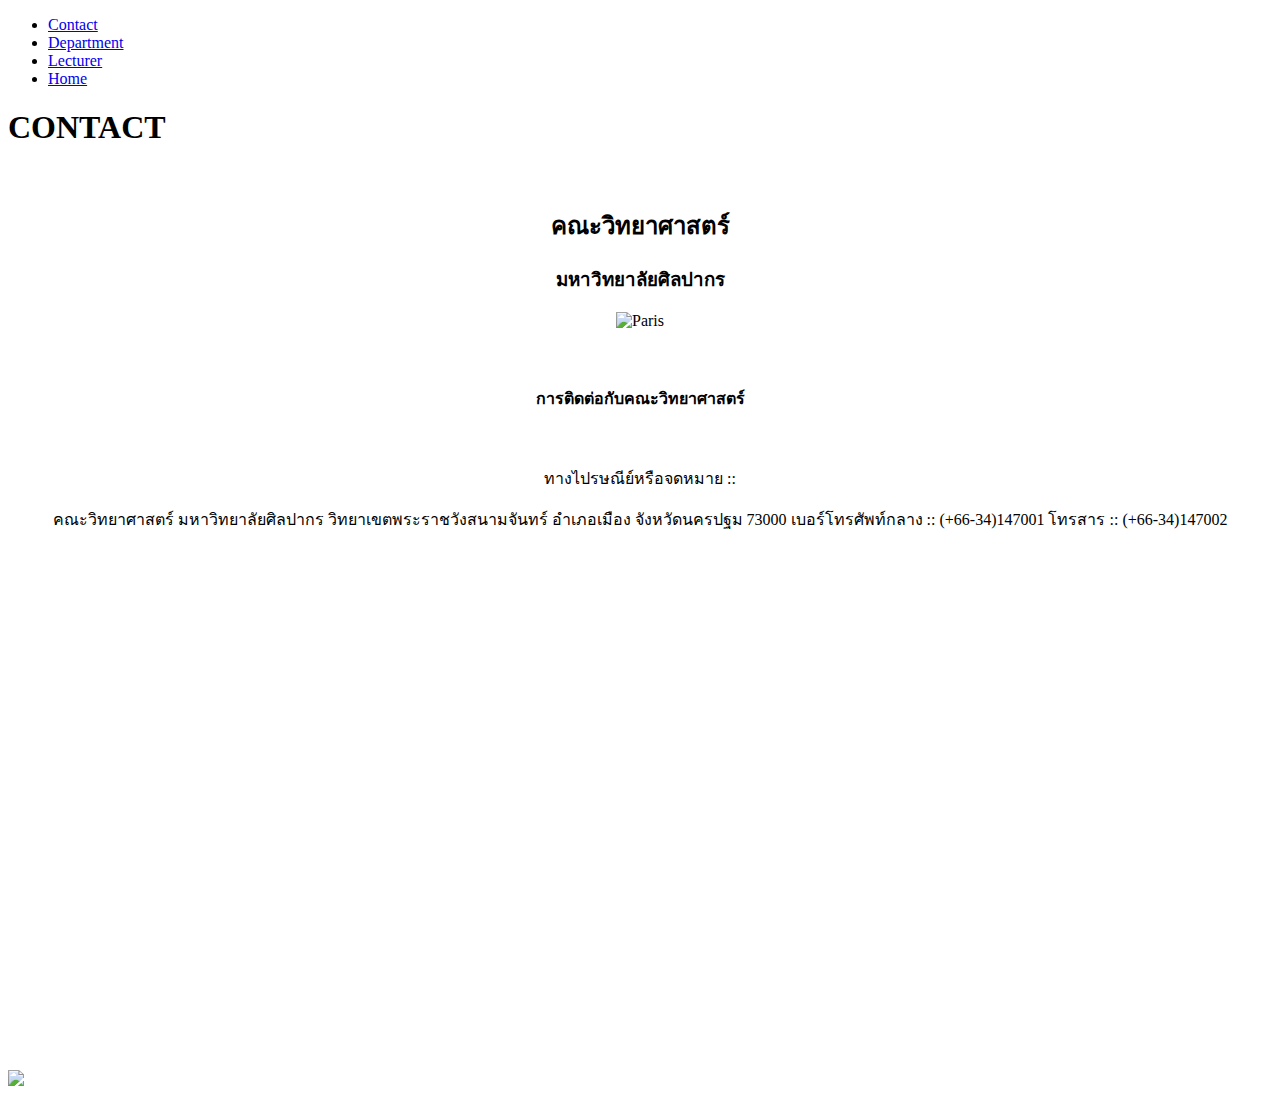
==== contact.html @ 0117e878 "Add files via upload" ====
<!DOCTYPE html>
<html lang="en">
<head>
<title>css Template</title>   
<meta charset="utf-8">
<meta name="viewport" content="width=device-width, initial-scale=1.0">
 <link rel="stylesheet" href="kk.css">
</head>
<ul>
    <li><a href="contact.html">Contact</a></li>
    <li><a href="major.html">Department</a></li>
    <li><a href="lecturer.html">Lecturer</a></li>
    <li><a class="active" href="index.html">Home</a></li>
</ul>
<body>
    <div id="example1">
    <h1> CONTACT </h1>
    </div>
    <br>
    <div class="container mt-3">
      <center>
    <h2>คณะวิทยาศาสตร์</h2>
    <h3>มหาวิทยาลัยศิลปากร</h3>
    <img src="https://www.inter.su.ac.th/wp-content/uploads/2020/02/logo_circle_eng_big-150x150.png" alt="Paris" width="300" height="300">
        <br></center></div></p></center></center> 
           </a></center><br>
</div>
</body>


        <Center><h4>การติดต่อกับคณะวิทยาศาสตร์</h4>
        </Center>
  </div>
  </div>
  <br>
  <center><div class="round">
    <p>ทางไปรษณีย์หรือจดหมาย :: </p>
      <p>คณะวิทยาศาสตร์ มหาวิทยาลัยศิลปากร วิทยาเขตพระราชวังสนามจันทร์ อำเภอเมือง จังหวัดนครปฐม 73000
      เบอร์โทรศัพท์กลาง :: (+66-34)147001   โทรสาร :: (+66-34)147002</p>
  </div></center>
    <br>
  <div><Center><p><iframe src="https://www.google.com/maps/embed?pb=!1m18!1m12!1m3!1d814.4782966929884!2d100.04093468134863!3d13.818999357198228!2m3!1f0!2f0!3f0!3m2!1i1024!2i768!4f13.1!3m3!1m2!1s0x30e2e5c424dfe4f1%3A0xe1e89d1436021f78!2sFaculty%20of%20Science%2C%20Silpakorn%20University!5e0!3m2!1sth!2sth!4v1658376332264!5m2!1sth!2sth" width="600" height="450" style="border:0;" allowfullscreen="" loading="lazy" referrerpolicy="no-referrer-when-downgrade"></iframe></p>
  </div></Center>

<br>
<div class="w3-content w3-section" style="max-width:500px">
    <img class="mySlides" src="https://su.ac.th/th/images-faculty/07_fac_sci_01.jpg" style="width:300%">
    <img class="mySlides" src="https://www.sc.su.ac.th/slider/image/scpr-3.jpg" style="width:300%">
  
  </div>
  
  <script>
  var myIndex = 0;
  carousel();
  
  function carousel() {
    var i;
    var x = document.getElementsByClassName("mySlides");
    for (i = 0; i < x.length; i++) {
      x[i].style.display = "none";  
    }
    myIndex++;
    if (myIndex > x.length) {myIndex = 1}    
    x[myIndex-1].style.display = "block";  
    setTimeout(carousel, 2000); 
  }
  </script>


</html>
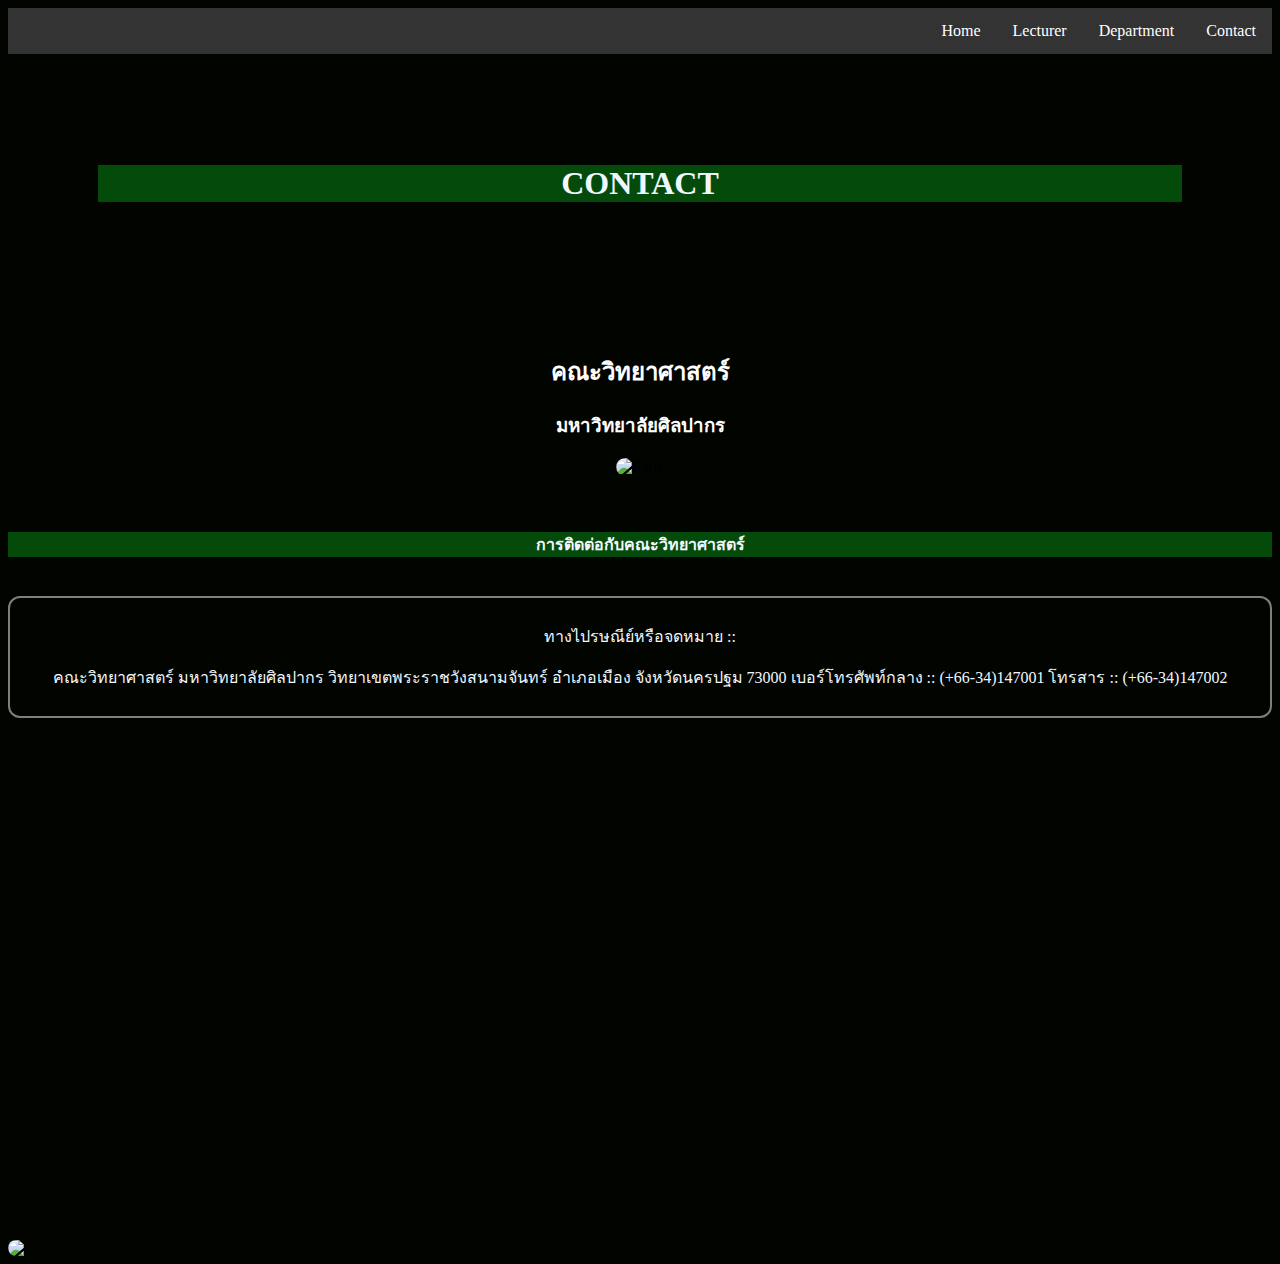
==== commit 03f00124: "Add files via upload" ====
--- a/contact.html
+++ b/contact.html
@@ -4,7 +4,7 @@
 <title>css Template</title>   
 <meta charset="utf-8">
 <meta name="viewport" content="width=device-width, initial-scale=1.0">
- <link rel="stylesheet" href="kk.css">
+ <link rel="stylesheet" href="contact.css">
 </head>
 <ul>
     <li><a href="contact.html">Contact</a></li>
--- a/contact.css
+++ b/contact.css
@@ -0,0 +1,72 @@
+ul {
+    list-style-type: none;
+    margin: 0;
+    padding: 0;
+    overflow: hidden;
+    background-color: #333;
+  }
+  
+  li {
+    float: right;
+  }
+  
+  li a {
+    display: block;
+    color: white;
+    text-align: center;
+    padding: 14px 16px;
+    text-decoration: none;
+  }
+  
+  li a:hover {
+    background-color: #ff0101;
+  }
+
+h1{
+    background-color: rgb(4, 75, 11);
+    color: aliceblue;
+} 
+h2{
+    color: #ffffff;
+}
+h3{
+    color: #ffffff;
+}
+h4{
+    color: aliceblue;
+    background-color: rgb(4, 75, 11);
+}
+
+body {
+    background-color: rgb(2, 4, 0);
+    text-align: center;
+  }
+#example1{
+    background-image: url(https://tse4.mm.bing.net/th?id=OIP.UkaUSOC7_-8k5JY6KeW-TQHaEK&pid=Api&P=0);
+    padding: 90px;
+}
+
+img {
+    border-radius: 100px;
+  }
+ 
+  div.round {
+    border: 2px solid rgb(130, 126, 126);
+    border-radius: 12px;
+    padding: 10px;
+    color: aliceblue;
+  }  
+
+  * {
+    box-sizing: border-box;
+  }
+  
+  .mySlides {display:none;}
+  
+  
+  .clearfix:after {
+    content: "";
+    display: table;
+    clear: both;
+  }
+ 
